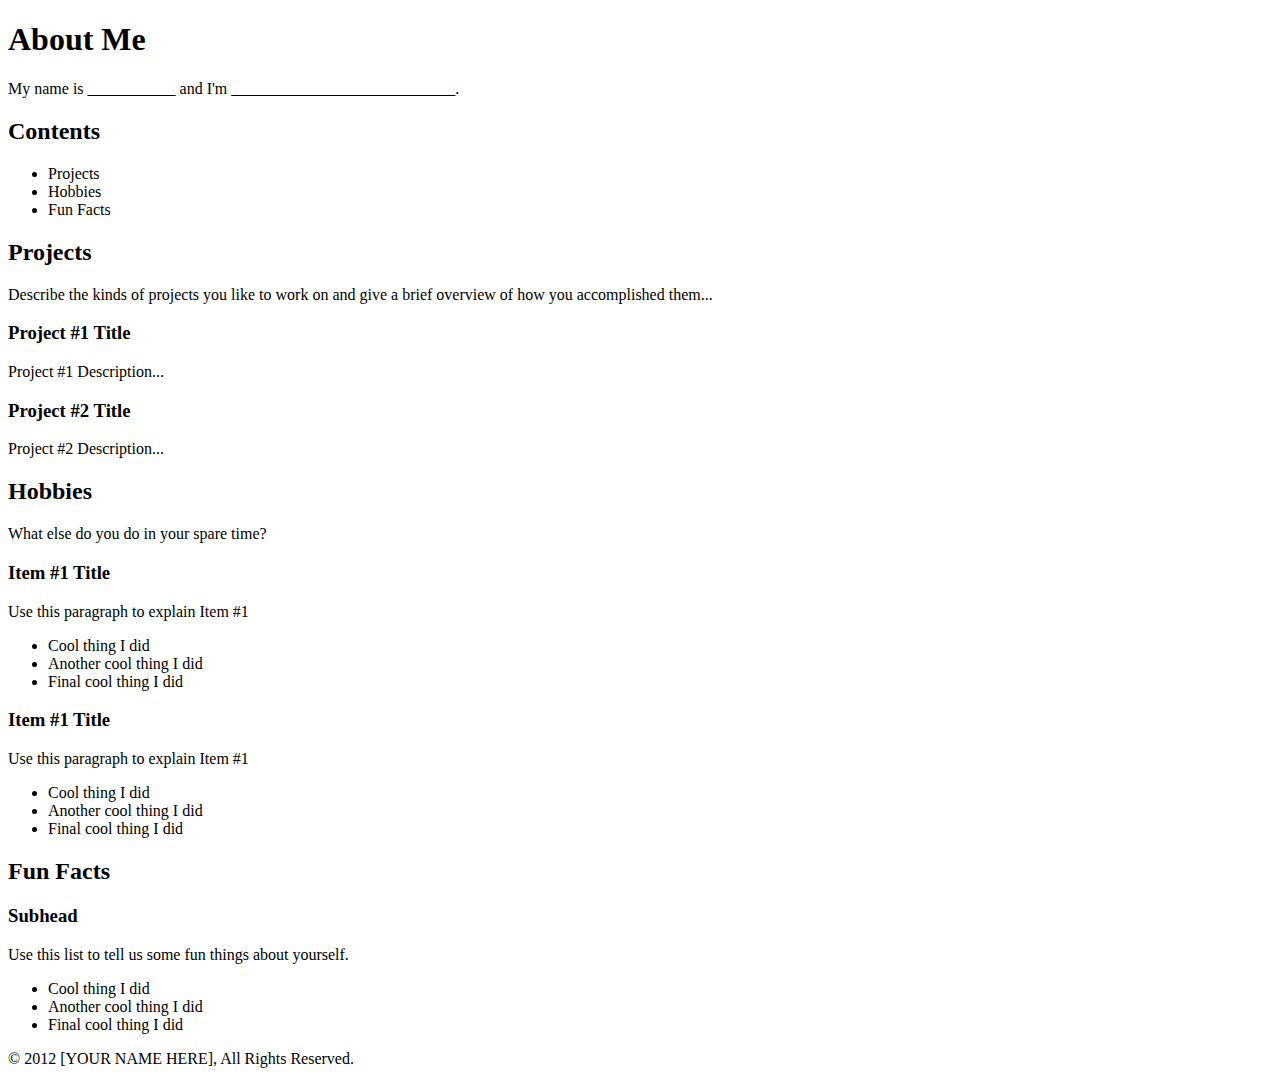
==== frontend/index.html @ 8c6294b3 "adds starter files" ====
<!DOCTYPE html>
<html>
  <head>
    <title>About Me</title>
    <!-- <link rel="stylesheet" href="resources/layout.css" type="text/css"> -->
    <!-- <script src="resources/javascript.js" type="text/javascript" charset="utf-8"></script> -->
  </head>
  <body>

    <div id="header" class="content">
      <h1>About Me</h1>
      <p>
        My name is ___________ and I'm ____________________________.
      </p>
    </div>
    
    <div class="content clearfix">
      <!-- Page Navigation -->
      <div id="nav">
        <h2>Contents</h2>

        <ul>          
          <li>Projects</li>
          <li>Hobbies</li>
          <li>Fun Facts</li>
        </ul>
      </div>
      
      <!-- Main content area -->
      <div id="main">
        <h2 id="projects">Projects</h2>
        <p>Describe the kinds of projects you like to work on and give a brief overview of how you accomplished them...</p>
        
        <h3>Project #1 Title</h3>
        <p>Project #1 Description...</p>
          
        <h3>Project #2 Title</h3>
        <p>Project #2 Description...</p>

        <h2 id="hobbies">Hobbies</h2>
        
        <p>What else do you do in your spare time?</p>
        
        <h3>Item #1 Title</h3>
        <p>Use this paragraph to explain Item #1</p>
        <ul>
          <li>Cool thing I did</li>
          <li>Another cool thing I did</li>
          <li>Final cool thing I did</li>
        </ul>

        <h3>Item #1 Title</h3>
        <p>Use this paragraph to explain Item #1</p>
        <ul>
          <li>Cool thing I did</li>
          <li>Another cool thing I did</li>
          <li>Final cool thing I did</li>
        </ul>
        
        <h2 id="fun-facts">Fun Facts</h2>
        <h3>Subhead</h3>
        <p>Use this list to tell us some fun things about yourself.</p>
        <ul>
          <li>Cool thing I did</li>
          <li>Another cool thing I did</li>
          <li>Final cool thing I did</li>
        </ul>
        

      </div>
    </div>
    
    <div id="copyright" class="content">
      &copy; 2012 [YOUR NAME HERE], All Rights Reserved.
    </div>
  </body>
</html>
---- frontend/resources/layout.css ----
/*
 * Add your CSS styles here
 * 
 */

body {
	font-family: Helvetica, Arial, sans-serif;
	background: #f4f4f4;
}

h1, h2, h3 {
	color: #222;
}

p {
	line-height: 24px;
	color: #555;
}

a {
	color: green;
	text-decoration: none;
}

a:hover {
	text-decoration: underline;
}

.content {
	width: 940px;
	margin: 0 auto;
}

#header  {
	border-bottom: 1px solid #999;
}

#nav {
	margin: 0 20px 0 0;
  /* CHALLENGE 3: how could you get this to float to the left side of the screen? */
}

#main {
	margin: 0;
  /*  CHALLENGE 3: how could you get this to float to the left side of the screen? */
  /* CHALLENGE 2: how could you give this element a one-pixel border down its left side? */
}

#copyright {
	margin-top: 30px;
	margin-bottom: 30px;
}


/* Ignore this for now, it is special code needed to fix the layout after using the "float" rules */
.clearfix:before, .clearfix:after { content:""; display:table; }
.clearfix:after { clear:both; }
.clearfix { zoom:1; }
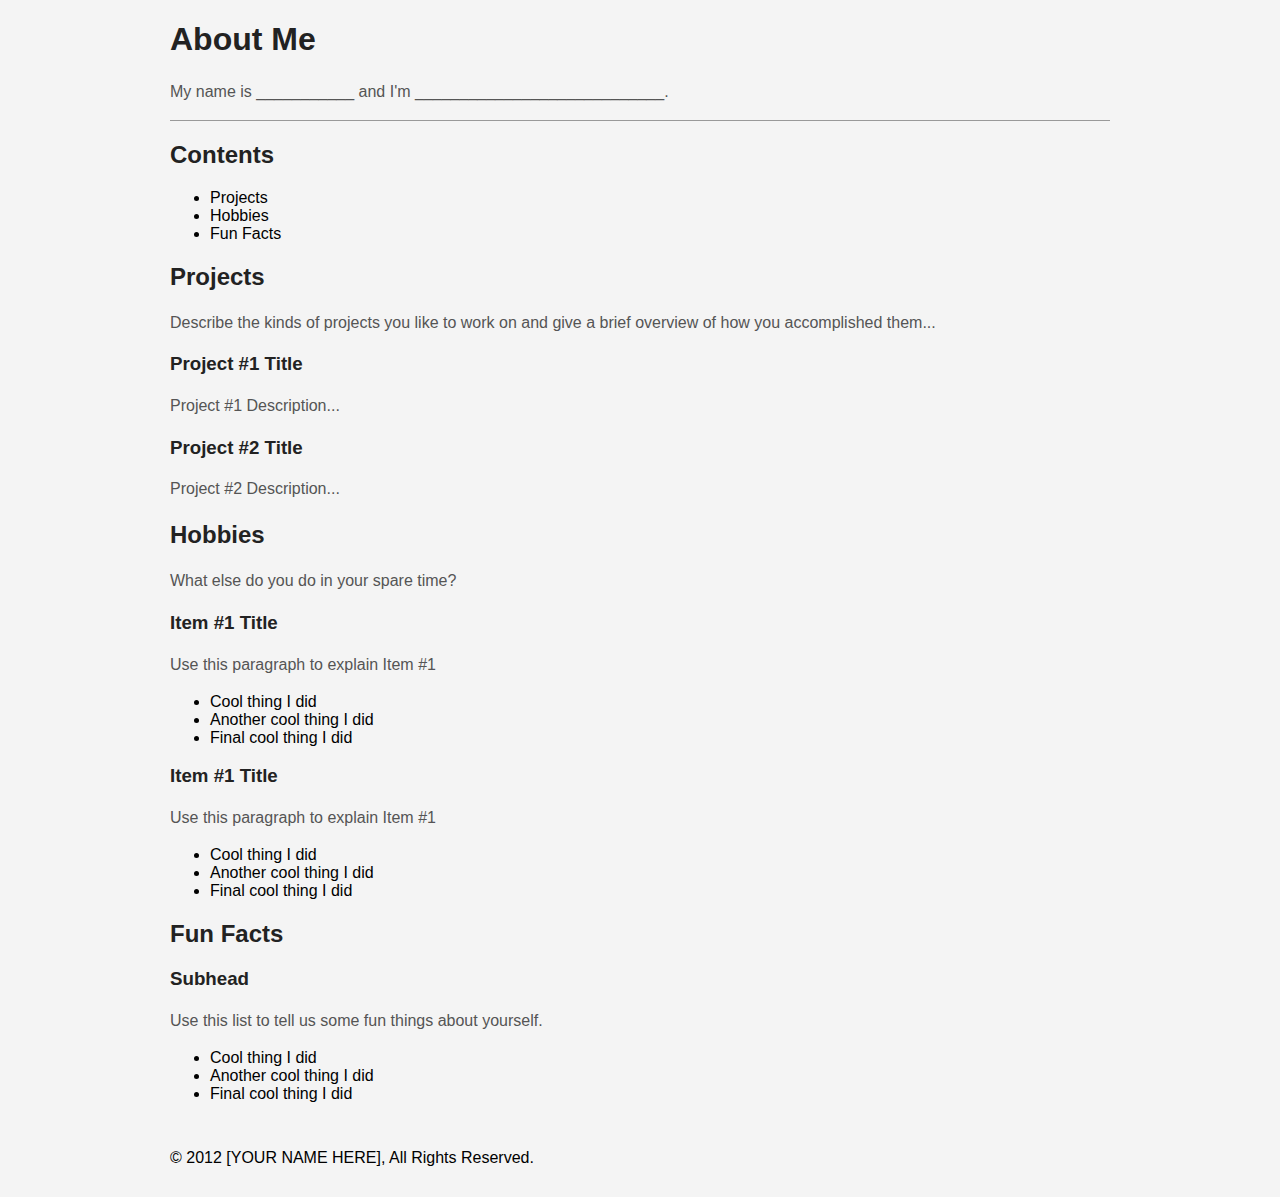
==== commit 38b8d08b: "adds css link and javascript link" ====
--- a/frontend/index.html
+++ b/frontend/index.html
@@ -2,8 +2,8 @@
 <html>
   <head>
     <title>About Me</title>
-    <!-- <link rel="stylesheet" href="resources/layout.css" type="text/css"> -->
-    <!-- <script src="resources/javascript.js" type="text/javascript" charset="utf-8"></script> -->
+    <link rel="stylesheet" href="resources/layout.css" type="text/css">
+    <script src="resources/javascript.js" type="text/javascript" charset="utf-8"></script>
   </head>
   <body>
 
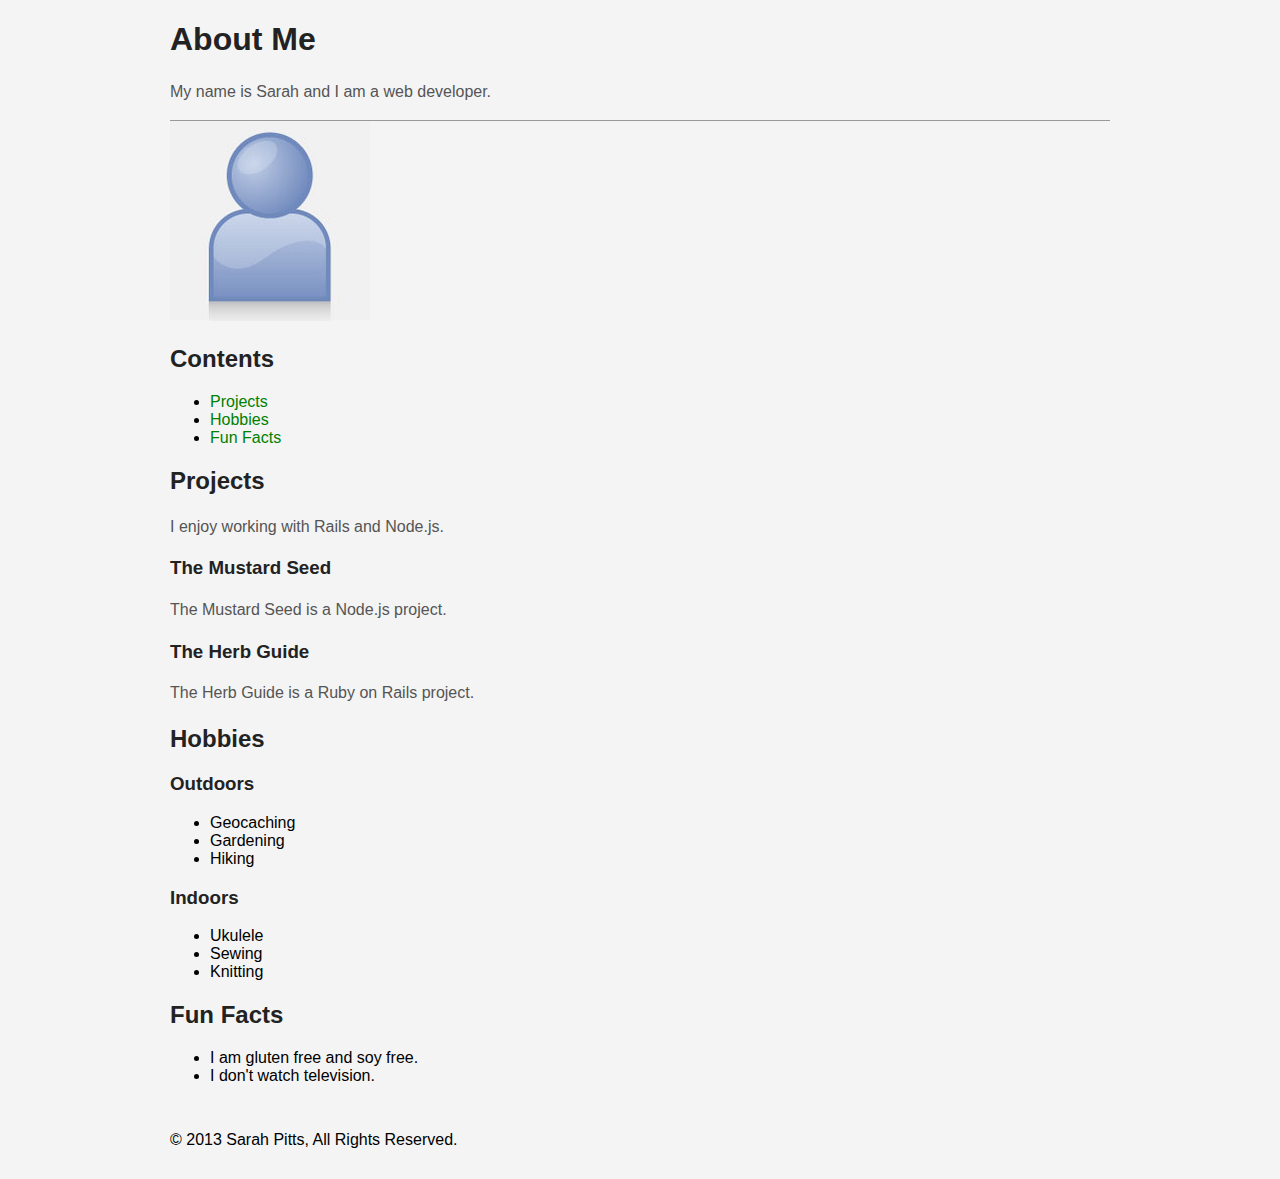
==== commit f77b2ce4: "adds info about self, adds image tag and element links" ====
--- a/frontend/index.html
+++ b/frontend/index.html
@@ -10,60 +10,54 @@
     <div id="header" class="content">
       <h1>About Me</h1>
       <p>
-        My name is ___________ and I'm ____________________________.
+        My name is Sarah and I am a web developer.
       </p>
     </div>
-    
+
     <div class="content clearfix">
       <!-- Page Navigation -->
       <div id="nav">
+        <img src="resources/picture.jpg">
         <h2>Contents</h2>
 
         <ul>          
-          <li>Projects</li>
-          <li>Hobbies</li>
-          <li>Fun Facts</li>
+          <li><a href="#projects">Projects</a></li>
+          <li><a href="#hobbies">Hobbies</a></li>
+          <li><a href="#fun-facts">Fun Facts</a></li>
         </ul>
       </div>
       
       <!-- Main content area -->
       <div id="main">
         <h2 id="projects">Projects</h2>
-        <p>Describe the kinds of projects you like to work on and give a brief overview of how you accomplished them...</p>
+        <p>I enjoy working with Rails and Node.js.</p>
         
-        <h3>Project #1 Title</h3>
-        <p>Project #1 Description...</p>
+        <h3>The Mustard Seed</h3>
+        <p>The Mustard Seed is a Node.js project.</p>
           
-        <h3>Project #2 Title</h3>
-        <p>Project #2 Description...</p>
+        <h3>The Herb Guide</h3>
+        <p>The Herb Guide is a Ruby on Rails project.</p>
 
         <h2 id="hobbies">Hobbies</h2>
         
-        <p>What else do you do in your spare time?</p>
-        
-        <h3>Item #1 Title</h3>
-        <p>Use this paragraph to explain Item #1</p>
+        <h3>Outdoors</h3>
         <ul>
-          <li>Cool thing I did</li>
-          <li>Another cool thing I did</li>
-          <li>Final cool thing I did</li>
+          <li>Geocaching</li>
+          <li>Gardening</li>
+          <li>Hiking</li>
         </ul>
 
-        <h3>Item #1 Title</h3>
-        <p>Use this paragraph to explain Item #1</p>
+        <h3>Indoors</h3>
         <ul>
-          <li>Cool thing I did</li>
-          <li>Another cool thing I did</li>
-          <li>Final cool thing I did</li>
+          <li>Ukulele</li>
+          <li>Sewing</li>
+          <li>Knitting</li>
         </ul>
         
-        <h2 id="fun-facts">Fun Facts</h2>
-        <h3>Subhead</h3>
-        <p>Use this list to tell us some fun things about yourself.</p>
+        <h2 name="fun-facts" id="fun-facts">Fun Facts</h2>
         <ul>
-          <li>Cool thing I did</li>
-          <li>Another cool thing I did</li>
-          <li>Final cool thing I did</li>
+          <li>I am gluten free and soy free.</li>
+          <li>I don't watch television.</li>
         </ul>
         
 
@@ -71,7 +65,7 @@
     </div>
     
     <div id="copyright" class="content">
-      &copy; 2012 [YOUR NAME HERE], All Rights Reserved.
+      &copy; 2013 Sarah Pitts, All Rights Reserved.
     </div>
   </body>
 </html>
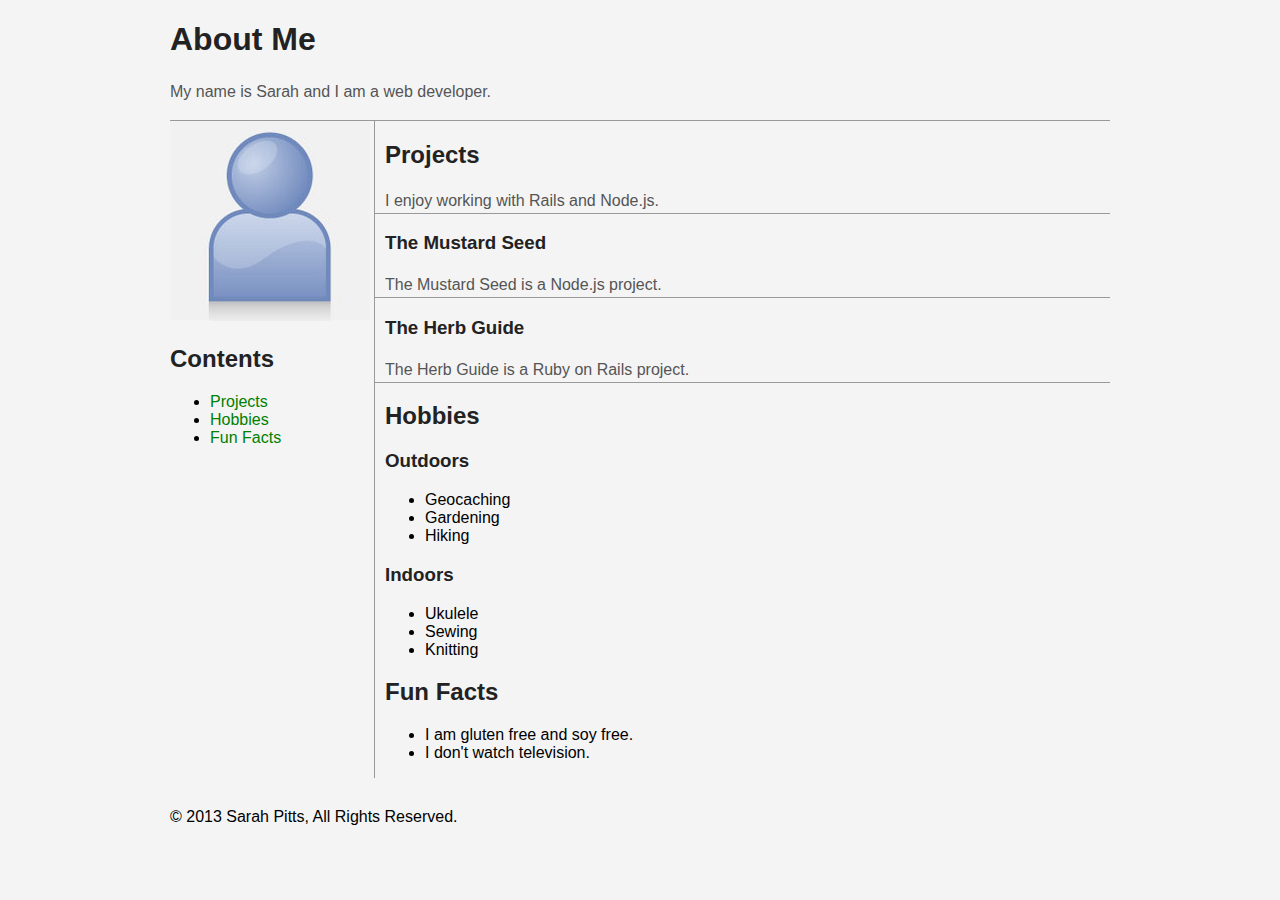
==== commit e2bf5c41: "adds jQuery" ====
--- a/frontend/index.html
+++ b/frontend/index.html
@@ -3,6 +3,7 @@
   <head>
     <title>About Me</title>
     <link rel="stylesheet" href="resources/layout.css" type="text/css">
+    <script src="http://ajax.googleapis.com/ajax/libs/jquery/1.9.0/jquery.min.js" type="text/javascript"></script>
     <script src="resources/javascript.js" type="text/javascript" charset="utf-8"></script>
   </head>
   <body>
--- a/frontend/resources/layout.css
+++ b/frontend/resources/layout.css
@@ -37,13 +37,24 @@
 
 #nav {
 	margin: 0 20px 0 0;
+	float:left;
+	width:150px;
   /* CHALLENGE 3: how could you get this to float to the left side of the screen? */
 }
 
 #main {
-	margin: 0;
+	padding-left: 10px;
+	border-left: 1px solid #999;
+	float:right;
+	width:725px;
   /*  CHALLENGE 3: how could you get this to float to the left side of the screen? */
   /* CHALLENGE 2: how could you give this element a one-pixel border down its left side? */
+}
+
+#main p {
+	border-bottom: 1px solid #999;
+	padding-left: 10px;
+	margin-left: -10px;
 }
 
 #copyright {
